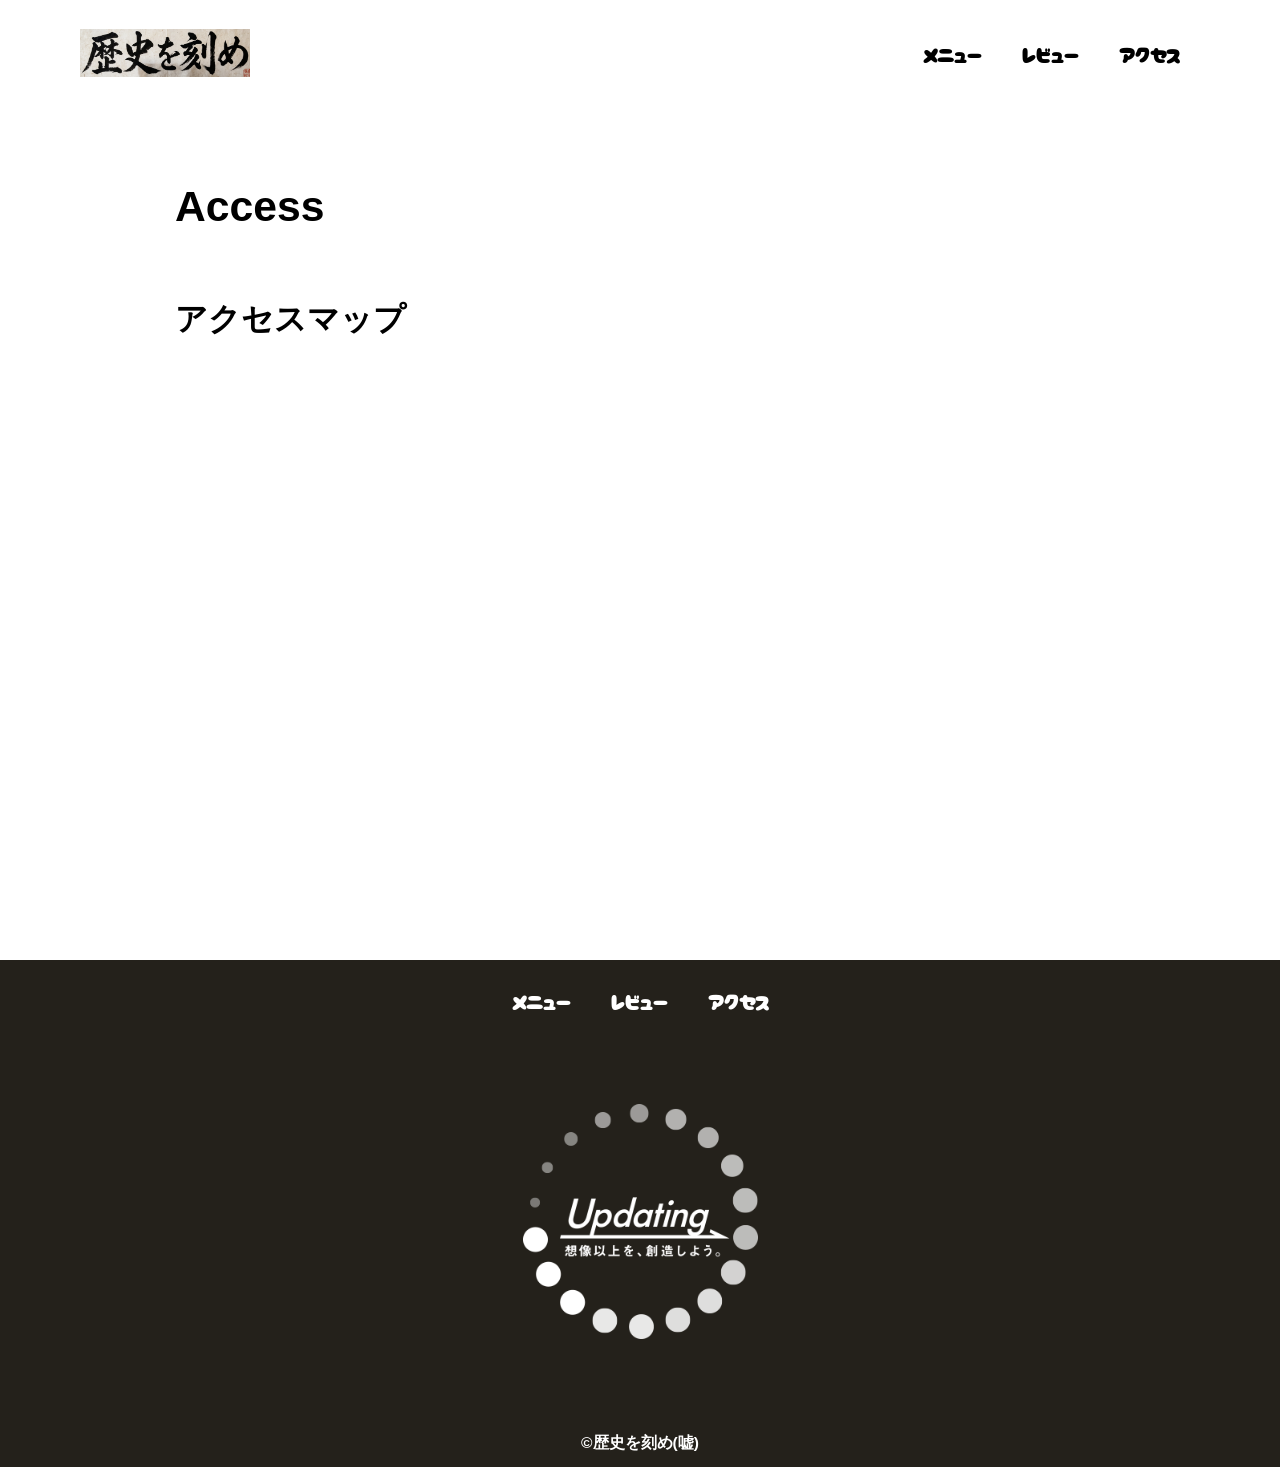
==== access.html @ a07615c0 "レビューページを作成（仮）" ====
<!DOCTYPE html>
<html>

<head>
    <meta charset="UTF-8">
    <title>ラーメン荘 歴史を刻め 八事店へのアクセス</title>
    <meta name="description" content="アクセス">
    <meta name="viewport" content="width=device-width">
    <script src="https://ajax.googleapis.com/ajax/libs/jquery/1.11.0/jquery.min.js"></script>
    <script src="js/script.js"></script>
    <link href="css/common.css" rel="stylesheet">
    <link href="css/access.css" rel="stylesheet">
    <link rel="preconnect" href="https://fonts.googleapis.com">
    <link rel="preconnect" href="https://fonts.gstatic.com" crossorigin>
    <link href="https://fonts.googleapis.com/css2?family=Cherry+Bomb+One&display=swap" rel="stylesheet">
</head>

<body>
    <header class="header">
        <div class="header-inner">
            <a class="header-logo" href="index.html">
                <img src="images/common/logo.png" alt="ロゴ">
            </a>
            <button class="toggle-menu-button"></button>
            <div class="header-site-menu">
                <nav class="site-menu">
                    <ul>
                        <li><a href="concept.html">メニュー</a></li>
                        <li><a href="members.html">レビュー</a></li>
                        <li><a href="access.html">アクセス</a></li>
                    </ul>
                </nav>
            </div>
        </div>
    </header>
    <main class="main">
        <div class="title">
            <h1>Access</h1>
        </div>
        <div class="map">
            <h2>アクセスマップ</h2>
            <iframe
                src="https://www.google.com/maps/embed?pb=!1m18!1m12!1m3!1d1631.4617108326252!2d136.97111780413624!3d35.13358450345351!2m3!1f0!2f0!3f0!3m2!1i1024!2i768!4f13.1!3m3!1m2!1s0x60037b002e83ba6d%3A0x7d4108812e3508bc!2z44Op44O844Oh44Oz6I2YIOattOWPsuOCkuWIu-OCgSDlhavkuovlupc!5e0!3m2!1sja!2sjp!4v1783313488513!5m2!1sja!2sjp"
                width="600" height="450" style="border:0;" allowfullscreen="" loading="lazy"
                referrerpolicy="strict-origin-when-cross-origin"></iframe>
        </div>
    </main>
    <footer class="footer">
        <nav class="site-menu">
            <ul>
                <li><a href="concept.html">メニュー</a></li>
                <li><a href="members.html">レビュー</a></li>
                <li><a href="access.html">アクセス</a></li>
            </ul>
        </nav>
        <a class="footer-logo" href="index.html">
            <img src="images/common/logo_footer.png" alt="ロゴ">
        </a>
        <p class="copyright"><small>&copy;歴史を刻め(嘘)</small></p>
    </footer>
</body>

</html>
---- css/common.css ----
@charset "utf-8";

*,
::before,
::after {
    padding: 0;
    margin: 0;
    box-sizing: border-box;
}

ul, ol {
    list-style: none;
}

a {
    color: inherit;
    text-decoration: none;
}

body {
    font-family: sans-serif;
    font-size: 16pt;
    color: #000000;
    line-height: 1;
    background-color: #ffffff;
}

img {
    max-width: 100%;
}

.header-inner {
    max-width: 1200px;
    height: 110px;
    margin-left: auto;
    margin-right: auto;
    padding-left: 40px;
    padding-right: 40px;
    display: flex;
    justify-content: space-between;
    align-items: center;
}

.toggle-menu-button {
    display: none;
}

.header-logo {
    display: block;
    width: 170px;
}

.site-menu ul {
    display: flex;
}

.site-menu ul li {
    margin-left: 20px;
    margin-right: 20px;
}

.site-menu ul li a {
    font-family: 'Cherry Bomb One', cursive;
}

@media (max-width: 800px) {
    .site-menu ul {
        display: block;
        text-align: center;
    }

    .site-menu li {
        margin-top: 20px;
    }

    .header {
        position: fixed;
        top: 0;
        left: 0;
        right: 0;
        background-color: #ffffff;
        height: 50px;
        z-index: 10;
        box-shadow: 0 3px 6px rgba(0, 0, 0, 0.1);
    }

    .header-inner {
        padding-left: 20px;
        padding-right: 20px;
        height: 100%;
        position: relative;
    }

    .header-site-menu {
        position: absolute;
        top: 100%;
        left: 0;
        right: 0;
        color: #ffffff;
        background-color: #736e62;
        padding-top: 30px;
        padding-bottom: 50px;
        display: none;
    }

    .header-site-menu.is-show {
        display: block;
    }

    .header-logo {
        width: 100px;
    }

    .main {
        padding-top: 50px;;
    }

    .footer-logo {
        margin-top: 60px;
    }

    .copyright {
        margin-top: 50px;
    }

    .toggle-menu-button {
        display: block;
        width: 44px;
        height: 34px;
        background-image: url(../images/common/icon-menu.png);
        background-size: 50%;
        background-position: center;
        background-repeat: no-repeat;
        background-color: transparent;
        border: none;
        border-radius: 0;
        outline: none;
    }
}

.footer {
    color: #ffffff;
    background-color: #24211b;
    padding-top: 30px;
    padding-bottom: 15px;
    display: flex;
    flex-direction: column;
    align-items: center;
}

.footer-logo {
    display: block;
    width: 235px;
    margin-top: 90px;
}

.copyright {
    font-size: 14pt;
    font-weight: bold;
    margin-top: 90px;
}

@media (max-width: 800px) {
    .site-menu ul {
        display: block;
        text-align: center;
    }

    .site-menu li {
        margin-top: 20px;
    }

    .header {
        position: fixed;
        top: 0;
        left: 0;
        right: 0;
        background-color: #ffffff;
        height: 50px;
        z-index: 10;
        box-shadow: 0 3px 6px rgba(0, 0, 0, 0.1);
    }

    .header-inner {
        padding-left: 20px;
        padding-right: 20px;
        height: 100%;
    }

    .header-logo {
        width: 100px;
    }

    .main {
        padding-top: 50px;
    }

    .footer-logo {
        margin-top: 60px;
    }

    .copyright {
        margin-top: 50px;
    }
}
---- css/access.css ----
.title {
    width: 930px;
    max-width: 90%;
    margin-top: 75px;
    margin-left: auto;
    margin-right: auto;

}

.map {
    width: 930px;
    max-width: 90%;
    margin-top: 75px;
    margin-left: auto;
    margin-right: auto;
}

.map iframe {
    display: block;
    width: 100%;
    height: 600px;
    margin-top: 25px;
}
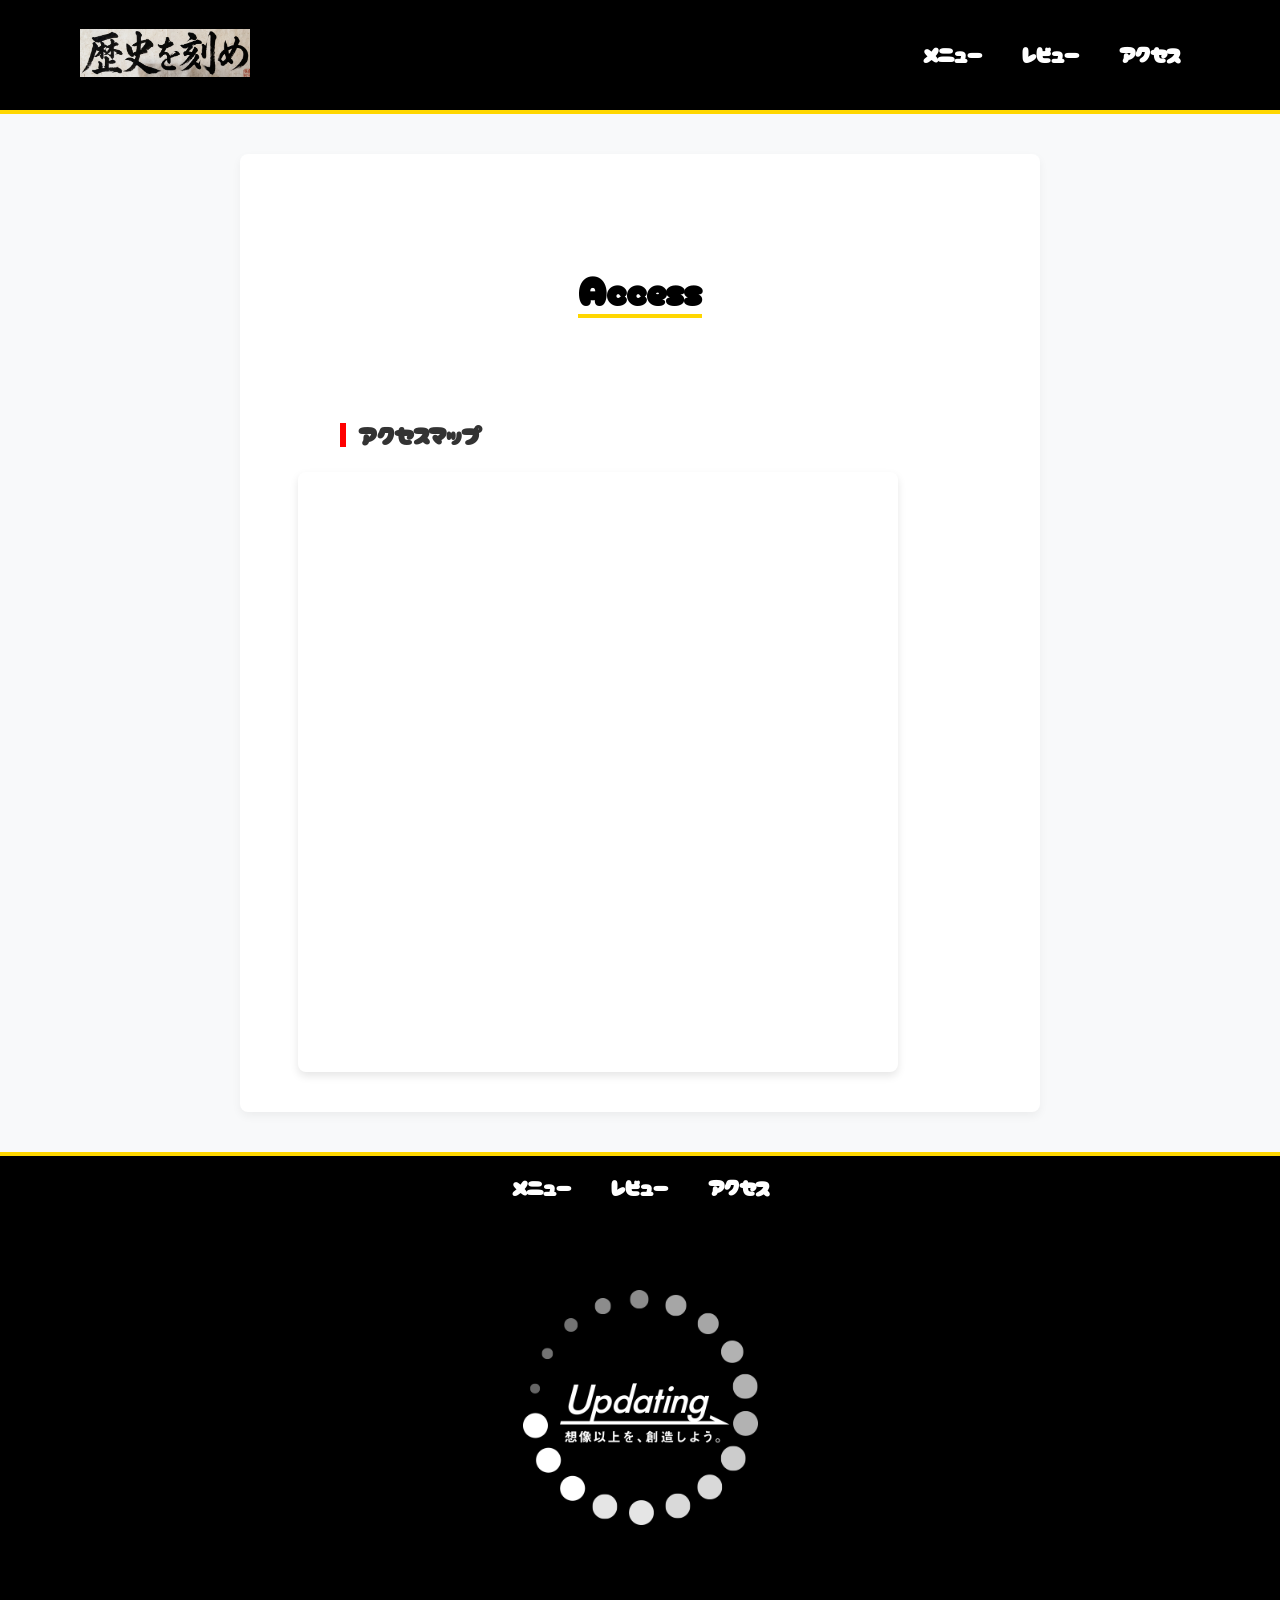
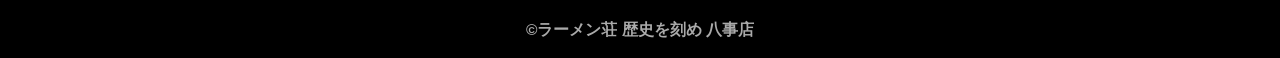
==== commit a8273711: "アクセスの修正" ====
--- a/access.html
+++ b/access.html
@@ -13,6 +13,8 @@
     <link rel="preconnect" href="https://fonts.googleapis.com">
     <link rel="preconnect" href="https://fonts.gstatic.com" crossorigin>
     <link href="https://fonts.googleapis.com/css2?family=Cherry+Bomb+One&display=swap" rel="stylesheet">
+    
+
 </head>
 
 <body>
@@ -25,14 +27,15 @@
             <div class="header-site-menu">
                 <nav class="site-menu">
                     <ul>
-                        <li><a href="concept.html">メニュー</a></li>
-                        <li><a href="members.html">レビュー</a></li>
+                        <li><a href="menu.html">メニュー</a></li>
+                        <li><a href="review.html">レビュー</a></li>
                         <li><a href="access.html">アクセス</a></li>
                     </ul>
                 </nav>
             </div>
         </div>
     </header>
+    
     <main class="main">
         <div class="title">
             <h1>Access</h1>
@@ -45,6 +48,7 @@
                 referrerpolicy="strict-origin-when-cross-origin"></iframe>
         </div>
     </main>
+    
     <footer class="footer">
         <nav class="site-menu">
             <ul>
@@ -56,7 +60,7 @@
         <a class="footer-logo" href="index.html">
             <img src="images/common/logo_footer.png" alt="ロゴ">
         </a>
-        <p class="copyright"><small>&copy;歴史を刻め(嘘)</small></p>
+        <p class="copyright"><small>&copy;ラーメン荘 歴史を刻め 八事店</small></p>
     </footer>
 </body>
 
--- a/css/access.css
+++ b/css/access.css
@@ -20,4 +20,70 @@
     width: 100%;
     height: 600px;
     margin-top: 25px;
-}+}
+
+        body {
+            background-color: #f8f9fa; /* 全体はシンプルなライトグレー */
+            color: #333333;
+            font-family: sans-serif;
+            margin: 0;
+        }
+        .header {
+            background-color: #000000;
+            border-bottom: 4px solid #ffd700; /* ヘッダー下部に黄色のライン */
+        }
+        .site-menu a {
+            color: #ffffff; /* メニューは白でスッキリと */
+            text-decoration: none;
+            font-weight: bold;
+            transition: color 0.3s;
+        }
+        .site-menu a:hover {
+            color: #ffd700; /* ホバー時に黄色 */
+        }
+        .main {
+            background-color: #ffffff; /* メイン部分は白背景 */
+            padding: 40px 20px;
+            max-width: 800px;
+            margin: 40px auto;
+            box-shadow: 0 4px 10px rgba(0,0,0,0.05); /* 軽いシャドウで立体感 */
+            border-radius: 8px;
+            text-align: center;
+        }
+        .title h1 {
+            font-family: 'Cherry Bomb One', sans-serif;
+            color: #000000;
+            font-size: 2.5rem;
+            margin-top: 0;
+            margin-bottom: 30px;
+            display: inline-block;
+            border-bottom: 4px solid #ffd700; /* タイトル下に黄色のアクセント */
+            padding-bottom: 5px;
+        }
+        .map h2 {
+            font-family: 'Cherry Bomb One', sans-serif;
+            color: #333333;
+            font-size: 1.5rem;
+            border-left: 6px solid #ff0000; /* 左側に赤のアクセントライン */
+            padding-left: 12px;
+            text-align: left;
+            max-width: 600px;
+            margin: 0 auto 20px auto;
+        }
+        .map iframe {
+            width: 100%;
+            max-width: 600px;
+            border-radius: 8px;
+            box-shadow: 0 4px 8px rgba(0,0,0,0.1);
+        }
+        .footer {
+            background-color: #000000;
+            border-top: 4px solid #ffd700; /* フッター上部にも黄色のライン */
+            color: #ffffff;
+            text-align: center;
+            padding: 20px;
+            margin-top: 40px;
+        }
+        .copyright {
+            color: #aaaaaa;
+        }
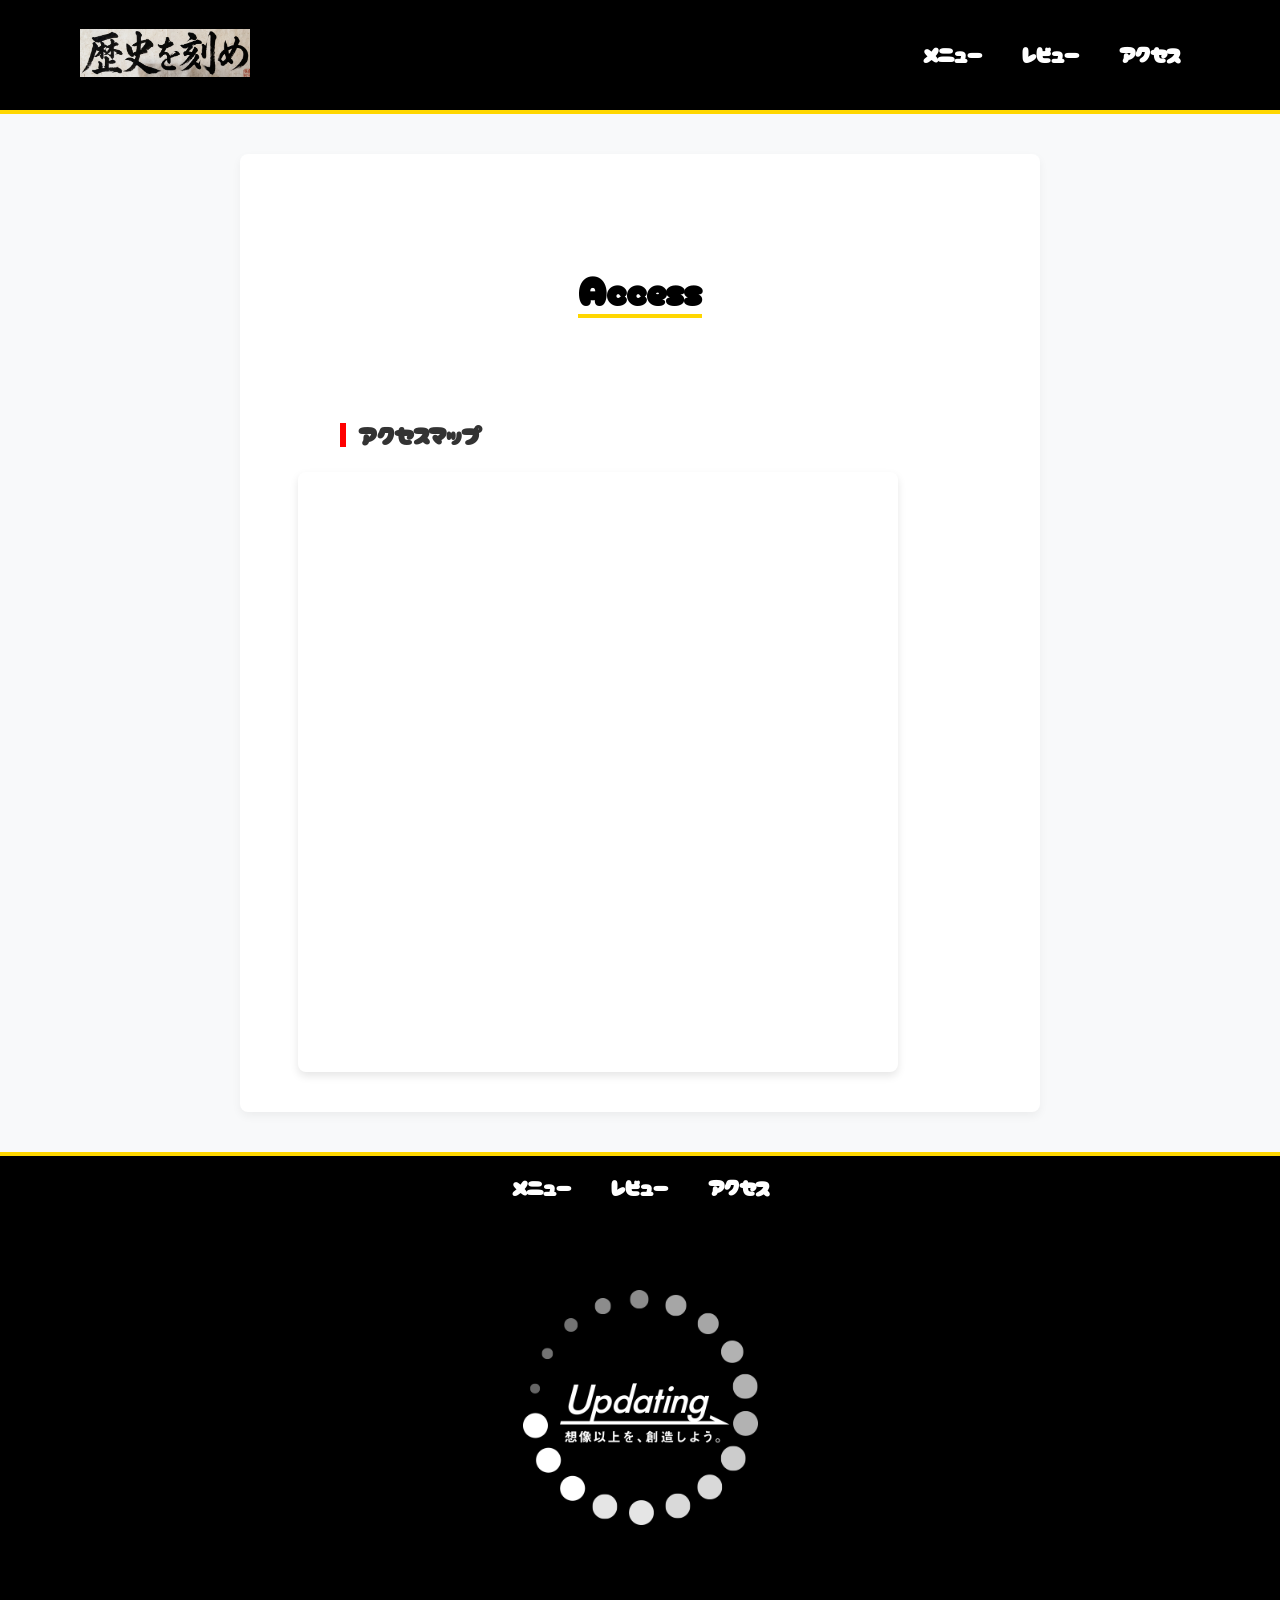
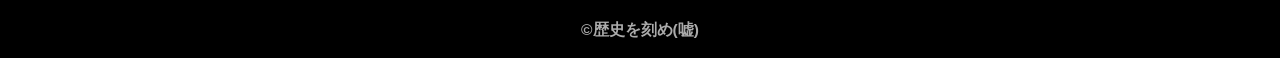
==== commit 4b8b1aa5: "Merge branch 'main' of https://github.com/saigahidaka/2026-07-06" ====
--- a/access.html
+++ b/access.html
@@ -52,15 +52,15 @@
     <footer class="footer">
         <nav class="site-menu">
             <ul>
-                <li><a href="concept.html">メニュー</a></li>
-                <li><a href="members.html">レビュー</a></li>
+                <li><a href="menu.html">メニュー</a></li>
+                <li><a href="review.html">レビュー</a></li>
                 <li><a href="access.html">アクセス</a></li>
             </ul>
         </nav>
         <a class="footer-logo" href="index.html">
             <img src="images/common/logo_footer.png" alt="ロゴ">
         </a>
-        <p class="copyright"><small>&copy;ラーメン荘 歴史を刻め 八事店</small></p>
+        <p class="copyright"><small>&copy;歴史を刻め(嘘)</small></p>
     </footer>
 </body>
 
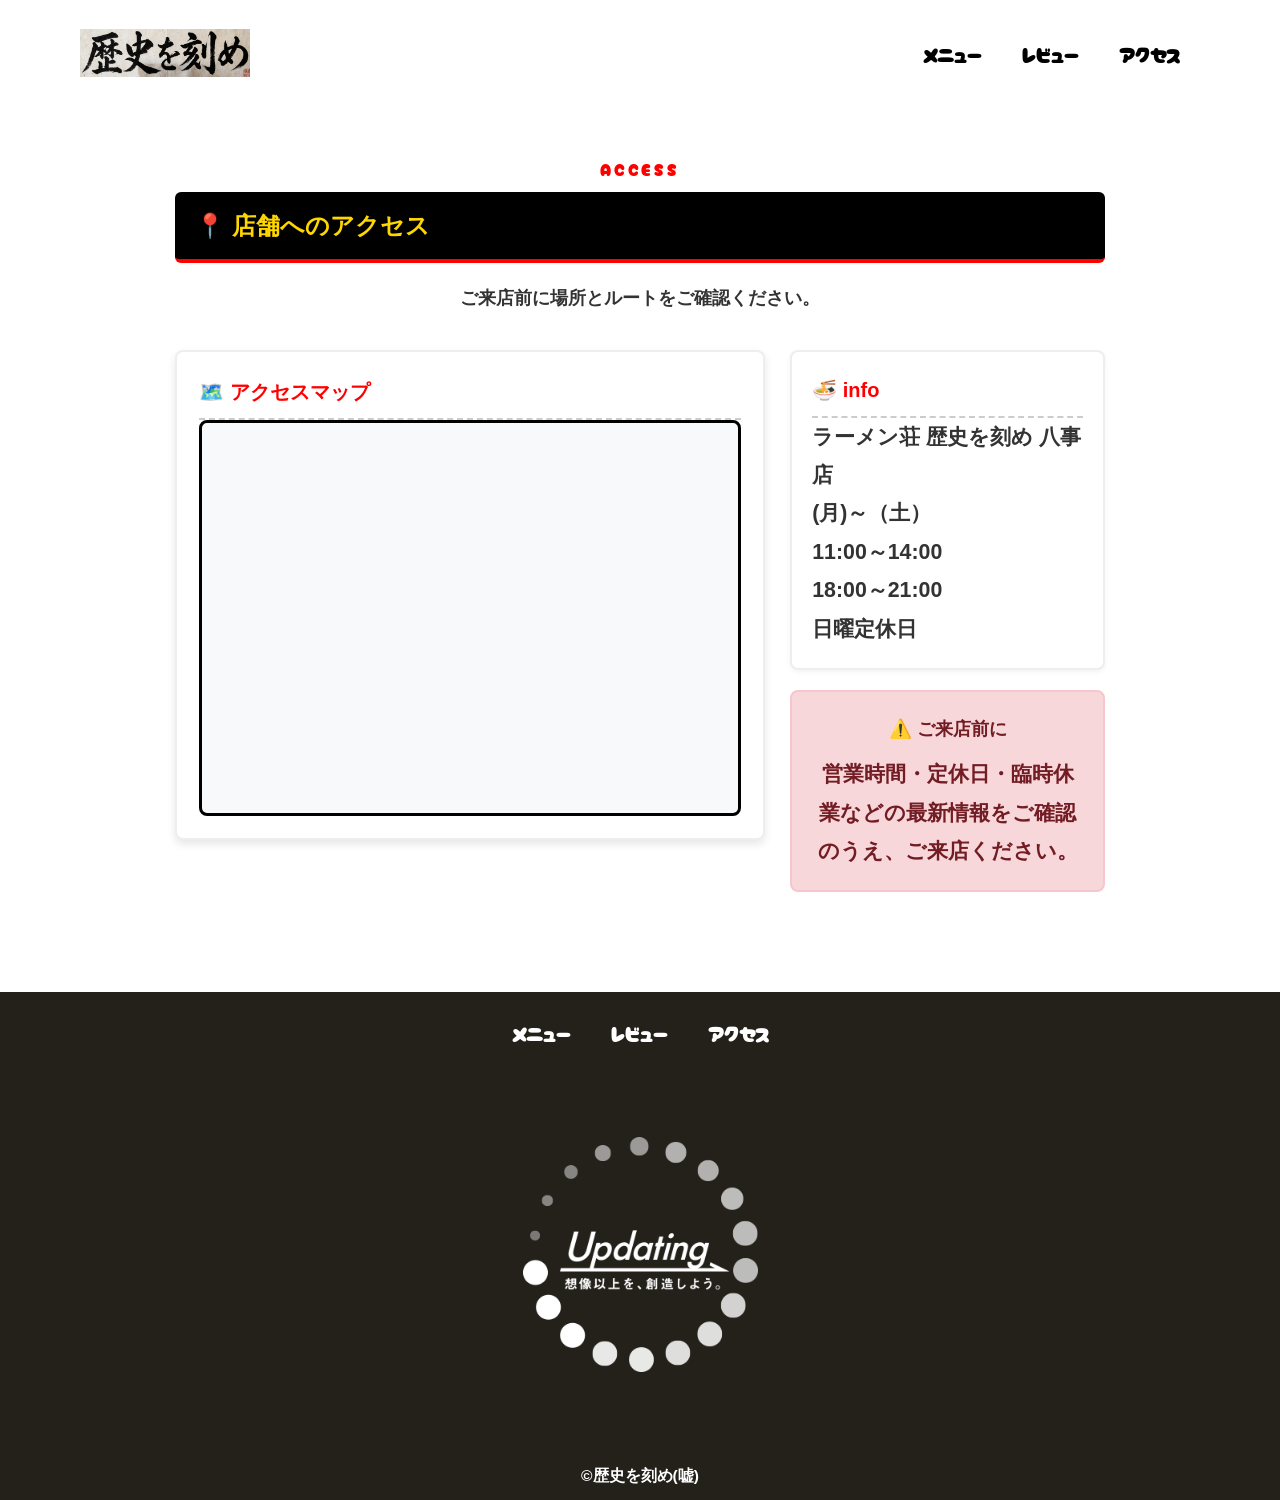
==== commit 5c86bab6: "review,accessページの編集" ====
--- a/access.html
+++ b/access.html
@@ -1,65 +1,78 @@
 <!DOCTYPE html>
-<html>
+<html lang="ja">
 
 <head>
     <meta charset="UTF-8">
     <title>ラーメン荘 歴史を刻め 八事店へのアクセス</title>
-    <meta name="description" content="アクセス">
-    <meta name="viewport" content="width=device-width">
+    <meta name="description" content="ラーメン荘 歴史を刻め 八事店へのアクセスマップ">
+    <meta name="viewport" content="width=device-width, initial-scale=1">
     <script src="https://ajax.googleapis.com/ajax/libs/jquery/1.11.0/jquery.min.js"></script>
     <script src="js/script.js"></script>
     <link href="css/common.css" rel="stylesheet">
+    <link href="css/menu.css" rel="stylesheet">
     <link href="css/access.css" rel="stylesheet">
     <link rel="preconnect" href="https://fonts.googleapis.com">
     <link rel="preconnect" href="https://fonts.gstatic.com" crossorigin>
     <link href="https://fonts.googleapis.com/css2?family=Cherry+Bomb+One&display=swap" rel="stylesheet">
-    
-
 </head>
 
 <body>
     <header class="header">
         <div class="header-inner">
-            <a class="header-logo" href="index.html">
-                <img src="images/common/logo.png" alt="ロゴ">
-            </a>
-            <button class="toggle-menu-button"></button>
+            <a class="header-logo" href="index.html"><img src="images/common/logo.png" alt="歴史を刻め 八事店"></a>
+            <button class="toggle-menu-button" aria-label="メニューを開く" aria-expanded="false"></button>
             <div class="header-site-menu">
-                <nav class="site-menu">
+                <nav class="site-menu" aria-label="メインメニュー">
                     <ul>
                         <li><a href="menu.html">メニュー</a></li>
                         <li><a href="review.html">レビュー</a></li>
-                        <li><a href="access.html">アクセス</a></li>
+                        <li><a href="access.html" aria-current="page">アクセス</a></li>
                     </ul>
                 </nav>
             </div>
         </div>
     </header>
-    
-    <main class="main">
-        <div class="title">
-            <h1>Access</h1>
-        </div>
-        <div class="map">
-            <h2>アクセスマップ</h2>
-            <iframe
-                src="https://www.google.com/maps/embed?pb=!1m18!1m12!1m3!1d1631.4617108326252!2d136.97111780413624!3d35.13358450345351!2m3!1f0!2f0!3f0!3m2!1i1024!2i768!4f13.1!3m3!1m2!1s0x60037b002e83ba6d%3A0x7d4108812e3508bc!2z44Op44O844Oh44Oz6I2YIOattOWPsuOCkuWIu-OCgSDlhavkuovlupc!5e0!3m2!1sja!2sjp!4v1783313488513!5m2!1sja!2sjp"
-                width="600" height="450" style="border:0;" allowfullscreen="" loading="lazy"
-                referrerpolicy="strict-origin-when-cross-origin"></iframe>
-        </div>
+
+    <main class="main access-main">
+        <section class="access-hero">
+            <p class="eyebrow">ACCESS</p>
+            <h1 class="section-title">📍 店舗へのアクセス</h1>
+            <p class="guide-text">ご来店前に場所とルートをご確認ください。</p>
+        </section>
+
+        <section class="access-grid">
+            <div class="map-card">
+                <h2 class="sub-title">🗺️ アクセスマップ</h2>
+                <div class="map-frame"><iframe title="ラーメン荘 歴史を刻め 八事店の地図"
+                        src="https://www.google.com/maps/embed?pb=!1m18!1m12!1m3!1d1631.4617108326252!2d136.97111780413624!3d35.13358450345351!2m3!1f0!2f0!3f0!3m2!1i1024!2i768!4f13.1!3m3!1m2!1s0x60037b002e83ba6d%3A0x7d4108812e3508bc!2z44Op44O844Oh44Oz6I2YIOattOWPsuOCkuWIu-OCgSDlhavkuovlupc!5e0!3m2!1sja!2sjp!4v1783313488513!5m2!1sja!2sjp"
+                        loading="lazy" allowfullscreen referrerpolicy="strict-origin-when-cross-origin"></iframe></div>
+            </div>
+            <div class="access-info">
+                <div class="list-box">
+                    <h2 class="sub-title">🍜 info</h2>
+                    <p>ラーメン荘 歴史を刻め 八事店<br>
+                        (月)～（土）<br>
+                        11:00～14:00<br>
+                        18:00～21:00<br>
+                        日曜定休日
+                    </p>
+                </div>
+                <div class="warning-box">
+                    <h2>⚠️ ご来店前に</h2>
+                    <p>営業時間・定休日・臨時休業などの最新情報をご確認のうえ、ご来店ください。</p>
+                </div>
+            </div>
+        </section>
     </main>
-    
+
     <footer class="footer">
-        <nav class="site-menu">
+        <nav class="site-menu" aria-label="フッターメニュー">
             <ul>
                 <li><a href="menu.html">メニュー</a></li>
                 <li><a href="review.html">レビュー</a></li>
                 <li><a href="access.html">アクセス</a></li>
             </ul>
-        </nav>
-        <a class="footer-logo" href="index.html">
-            <img src="images/common/logo_footer.png" alt="ロゴ">
-        </a>
+        </nav><a class="footer-logo" href="index.html"><img src="images/common/logo_footer.png" alt="歴史を刻め 八事店"></a>
         <p class="copyright"><small>&copy;歴史を刻め(嘘)</small></p>
     </footer>
 </body>
--- a/css/menu.css
+++ b/css/menu.css
@@ -0,0 +1,246 @@
+.title {
+    height: 310px;
+    background-image: url(../images/concept/bg-main.jpg);
+    background-repeat: no-repeat;
+    background-position: center center;
+    background-size: cover;
+    display: flex;
+    flex-direction: column;
+    justify-content: center;
+    align-items: center;
+    color: #ffffff;
+    text-shadow: 1px 1px 10px #4b2c14;
+}
+
+.title h1 {
+    font-family: 'Montserrat', sans-serif;
+    font-size: 32pt;
+    font-weight: bold;
+}
+
+.title p {
+    font-size: 14px;
+    margin-top: 15px;
+}
+
+.feature {
+    display: flex;
+    flex-direction: row;
+    justify-content: space-between;
+    width: 930px;
+    max-width: 90%;
+    margin-top: 75px;
+    margin-left: auto;
+    margin-right: auto;
+    align-items: flex-start;
+}
+
+.feature-text {
+    max-width: 500px;
+    margin-right: 40px;
+}
+
+.reverse {
+    flex-direction: row-reverse;
+}
+
+.reverse .feature-text {
+    margin-left: 40px;
+    margin-right: 0;
+}
+
+.feature-text h2 {
+    font-size: 22px;
+    font-weight: bold;
+    line-height: 30px;
+}
+
+.feature-text h2::after {
+    content: '';
+    display: block;
+    width: 36px;
+    height: 3px;
+    background-color: #000000;
+    margin-top: 20px;
+}
+
+.feature-text p {
+    font-size: 15px;
+    line-height: 28px;
+    margin-top: 25px;
+}
+
+.movie {
+    width: 930px;
+    max-width: 90%;
+    background-color: #f8f8f8;
+    padding: 50px 60px;
+    margin-top: 55px;
+    margin-left: auto;
+    margin-right: auto;
+}
+
+.movie h2 {
+    font-size: 22px;
+    font-weight: bold;
+    text-align: center;
+}
+
+.movie h2::after {
+    content: '';
+    display: block;
+    width: 36px;
+    height: 3px;
+    background-color: #000000;
+    margin-top: 20px;
+    margin-left: auto;
+    margin-right: auto;
+}
+
+.movie iframe {
+    display: block;
+    width: 100%;
+    height: 450px;
+    margin-top: 30px;
+}
+
+.movie p {
+    font-size: 15px;
+    line-height: 28px;
+    margin-top: 20px;
+}
+
+.footer {
+    margin-top: 100px;
+}
+
+.ra-men{
+    display: block;
+    width: 500px;    /* 好きな大きさに変更 */
+    margin: 0 auto;  /* 中央揃え */
+}
+
+.center-text {
+    text-align: center;
+}
+
+.menu-main {
+    max-width: 800px;
+    margin: 0 auto;
+    font-family: sans-serif;
+    line-height: 1.8;
+    color: #333;
+}
+.ra-men {
+    width: 100%;
+    height: auto;
+    border-radius: 8px;
+    margin-bottom: 20px;
+    box-shadow: 0 4px 8px rgba(0,0,0,0.1);
+}
+.intro-box {
+    background-color: #f8f9fa;
+    border-left: 6px solid #ffd700;
+    padding: 20px 30px;
+    border-radius: 4px;
+    margin-bottom: 40px;
+}
+.intro-box p {
+    margin: 0 0 15px 0;
+}
+.intro-box p:last-child {
+    margin-bottom: 0;
+}
+.section-title {
+    background-color: #000;
+    color: #ffd700;
+    padding: 12px 20px;
+    border-radius: 6px;
+    margin: 40px 0 20px 0;
+    border-bottom: 4px solid #ff0000;
+    font-size: 1.5rem;
+}
+.guide-text {
+    font-size: 1.1rem;
+    font-weight: bold;
+    margin-bottom: 30px;
+}
+.sub-title {
+    color: #ff0000;
+    border-bottom: 2px dashed #ccc;
+    padding-bottom: 8px;
+    margin-top: 30px;
+    font-size: 1.25rem;
+}
+.rule-box {
+    background-color: #fff3cd;
+    border: 2px solid #ffeeba;
+    color: #856404;
+    padding: 15px 25px;
+    border-radius: 8px;
+    margin-bottom: 30px;
+    font-weight: bold;
+}
+.rule-box p {
+    margin: 0;
+}
+.list-wrapper {
+    display: flex;
+    flex-wrap: wrap;
+    gap: 20px;
+    margin-bottom: 30px;
+}
+.list-box {
+    flex: 1;
+    min-width: 300px;
+    background-color: #fff;
+    border: 2px solid #eee;
+    padding: 20px;
+    border-radius: 8px;
+    box-shadow: 0 2px 5px rgba(0,0,0,0.05);
+}
+.list-box p {
+    margin-top: 0;
+    font-weight: bold;
+}
+.list-box ul {
+    margin-bottom: 0;
+    padding-left: 20px;
+}
+.list-box li {
+    margin-bottom: 10px;
+}
+.pattern-card {
+    background-color: #222;
+    color: #fff;
+    padding: 15px 20px;
+    border-radius: 8px;
+    border-left: 6px solid #ffd700;
+    margin-bottom: 15px;
+}
+.pattern-card p {
+    margin: 0;
+}
+.pattern-card .question {
+    font-size: 0.9em;
+    color: #ccc;
+    margin-bottom: 8px;
+}
+.pattern-card .answer {
+    font-size: 1.3em;
+    color: #ffd700;
+    font-weight: bold;
+}
+.warning-box {
+    background-color: #f8d7da;
+    border: 2px solid #f5c6cb;
+    color: #721c24;
+    padding: 25px;
+    border-radius: 8px;
+    text-align: center;
+    font-weight: bold;
+    margin-top: 40px;
+}
+.warning-box p {
+    margin: 0;
+}
--- a/css/access.css
+++ b/css/access.css
@@ -1,89 +1,168 @@
-.title {
+.access-main {
     width: 930px;
     max-width: 90%;
-    margin-top: 75px;
-    margin-left: auto;
-    margin-right: auto;
-
+    margin: 0 auto;
+    padding-top: 45px;
+    padding-bottom: 20px;
+    font-family: sans-serif;
+    line-height: 1.8;
+    color: #333;
 }
 
-.map {
-    width: 930px;
-    max-width: 90%;
-    margin-top: 75px;
-    margin-left: auto;
-    margin-right: auto;
+.access-hero {
+    text-align: center;
+    margin-bottom: 35px;
 }
 
-.map iframe {
+.eyebrow {
+    margin: 0 0 8px;
+    color: #ff0000;
+    font-family: "Cherry Bomb One", sans-serif;
+    font-size: 1rem;
+    letter-spacing: 0.18em;
+}
+
+.access-hero .section-title {
+    margin-top: 0;
+    text-align: left;
+}
+
+.access-hero .guide-text {
+    margin-bottom: 0;
+}
+
+.access-grid {
+    display: grid;
+    grid-template-columns: minmax(0, 1.5fr) minmax(280px, 0.8fr);
+    gap: 25px;
+    align-items: start;
+}
+
+.map-card {
+    padding: 22px;
+    background-color: #fff;
+    border: 2px solid #eee;
+    border-radius: 8px;
+    box-shadow: 0 4px 8px rgba(0, 0, 0, 0.1);
+}
+
+.map-card .sub-title {
+    margin-top: 0;
+}
+
+.map-frame {
+    position: relative;
+    width: 100%;
+    padding-top: 72%;
+    overflow: hidden;
+    background-color: #f8f9fa;
+    border: 3px solid #000;
+    border-radius: 8px;
+}
+
+.map-frame iframe {
+    position: absolute;
+    inset: 0;
     display: block;
     width: 100%;
-    height: 600px;
-    margin-top: 25px;
+    height: 100%;
+    border: 0;
 }
 
-        body {
-            background-color: #f8f9fa; /* 全体はシンプルなライトグレー */
-            color: #333333;
-            font-family: sans-serif;
-            margin: 0;
-        }
-        .header {
-            background-color: #000000;
-            border-bottom: 4px solid #ffd700; /* ヘッダー下部に黄色のライン */
-        }
-        .site-menu a {
-            color: #ffffff; /* メニューは白でスッキリと */
-            text-decoration: none;
-            font-weight: bold;
-            transition: color 0.3s;
-        }
-        .site-menu a:hover {
-            color: #ffd700; /* ホバー時に黄色 */
-        }
-        .main {
-            background-color: #ffffff; /* メイン部分は白背景 */
-            padding: 40px 20px;
-            max-width: 800px;
-            margin: 40px auto;
-            box-shadow: 0 4px 10px rgba(0,0,0,0.05); /* 軽いシャドウで立体感 */
-            border-radius: 8px;
-            text-align: center;
-        }
-        .title h1 {
-            font-family: 'Cherry Bomb One', sans-serif;
-            color: #000000;
-            font-size: 2.5rem;
-            margin-top: 0;
-            margin-bottom: 30px;
-            display: inline-block;
-            border-bottom: 4px solid #ffd700; /* タイトル下に黄色のアクセント */
-            padding-bottom: 5px;
-        }
-        .map h2 {
-            font-family: 'Cherry Bomb One', sans-serif;
-            color: #333333;
-            font-size: 1.5rem;
-            border-left: 6px solid #ff0000; /* 左側に赤のアクセントライン */
-            padding-left: 12px;
-            text-align: left;
-            max-width: 600px;
-            margin: 0 auto 20px auto;
-        }
-        .map iframe {
-            width: 100%;
-            max-width: 600px;
-            border-radius: 8px;
-            box-shadow: 0 4px 8px rgba(0,0,0,0.1);
-        }
-        .footer {
-            background-color: #000000;
-            border-top: 4px solid #ffd700; /* フッター上部にも黄色のライン */
-            color: #ffffff;
-            text-align: center;
-            padding: 20px;
-            margin-top: 40px;
-        }
-        .copyright {
-            color: #aaaaaa;
-        }+.access-info {
+    display: flex;
+    flex-direction: column;
+    gap: 20px;
+}
+
+.access-info .list-box {
+    min-width: 0;
+}
+
+.access-info .list-box,
+.access-info .warning-box {
+    margin: 0;
+}
+
+.access-info .sub-title {
+    margin-top: 0;
+}
+
+.access-info p {
+    margin-bottom: 0;
+}
+
+.map-button {
+    display: inline-block;
+    margin-top: 18px;
+    padding: 12px 18px;
+    background-color: #000;
+    color: #ffd700;
+    border: 2px solid #000;
+    border-bottom: 4px solid #ff0000;
+    border-radius: 6px;
+    font-weight: bold;
+    text-decoration: none;
+    transition: color 0.2s, background-color 0.2s, transform 0.2s;
+}
+
+.map-button:hover,
+.map-button:focus-visible {
+    background-color: #ffd700;
+    color: #000;
+    transform: translateY(-2px);
+}
+
+.access-info .warning-box {
+    padding: 20px;
+}
+
+.access-info .warning-box h2 {
+    margin: 0 0 10px;
+    color: #721c24;
+    font-size: 1.15rem;
+}
+
+.footer {
+    margin-top: 80px;
+}
+
+@media (max-width: 800px) {
+    .access-main {
+        padding-top: 30px;
+    }
+
+    .access-grid {
+        grid-template-columns: 1fr;
+    }
+
+    .map-frame {
+        padding-top: 75%;
+    }
+}
+
+@media (max-width: 520px) {
+    .access-main {
+        max-width: none;
+        width: auto;
+        padding-right: 16px;
+        padding-left: 16px;
+    }
+
+    .access-hero .section-title {
+        font-size: 1.25rem;
+    }
+
+    .map-card {
+        padding: 14px;
+    }
+
+    .map-frame {
+        padding-top: 95%;
+    }
+
+    .map-button {
+        display: block;
+        text-align: center;
+    }
+}
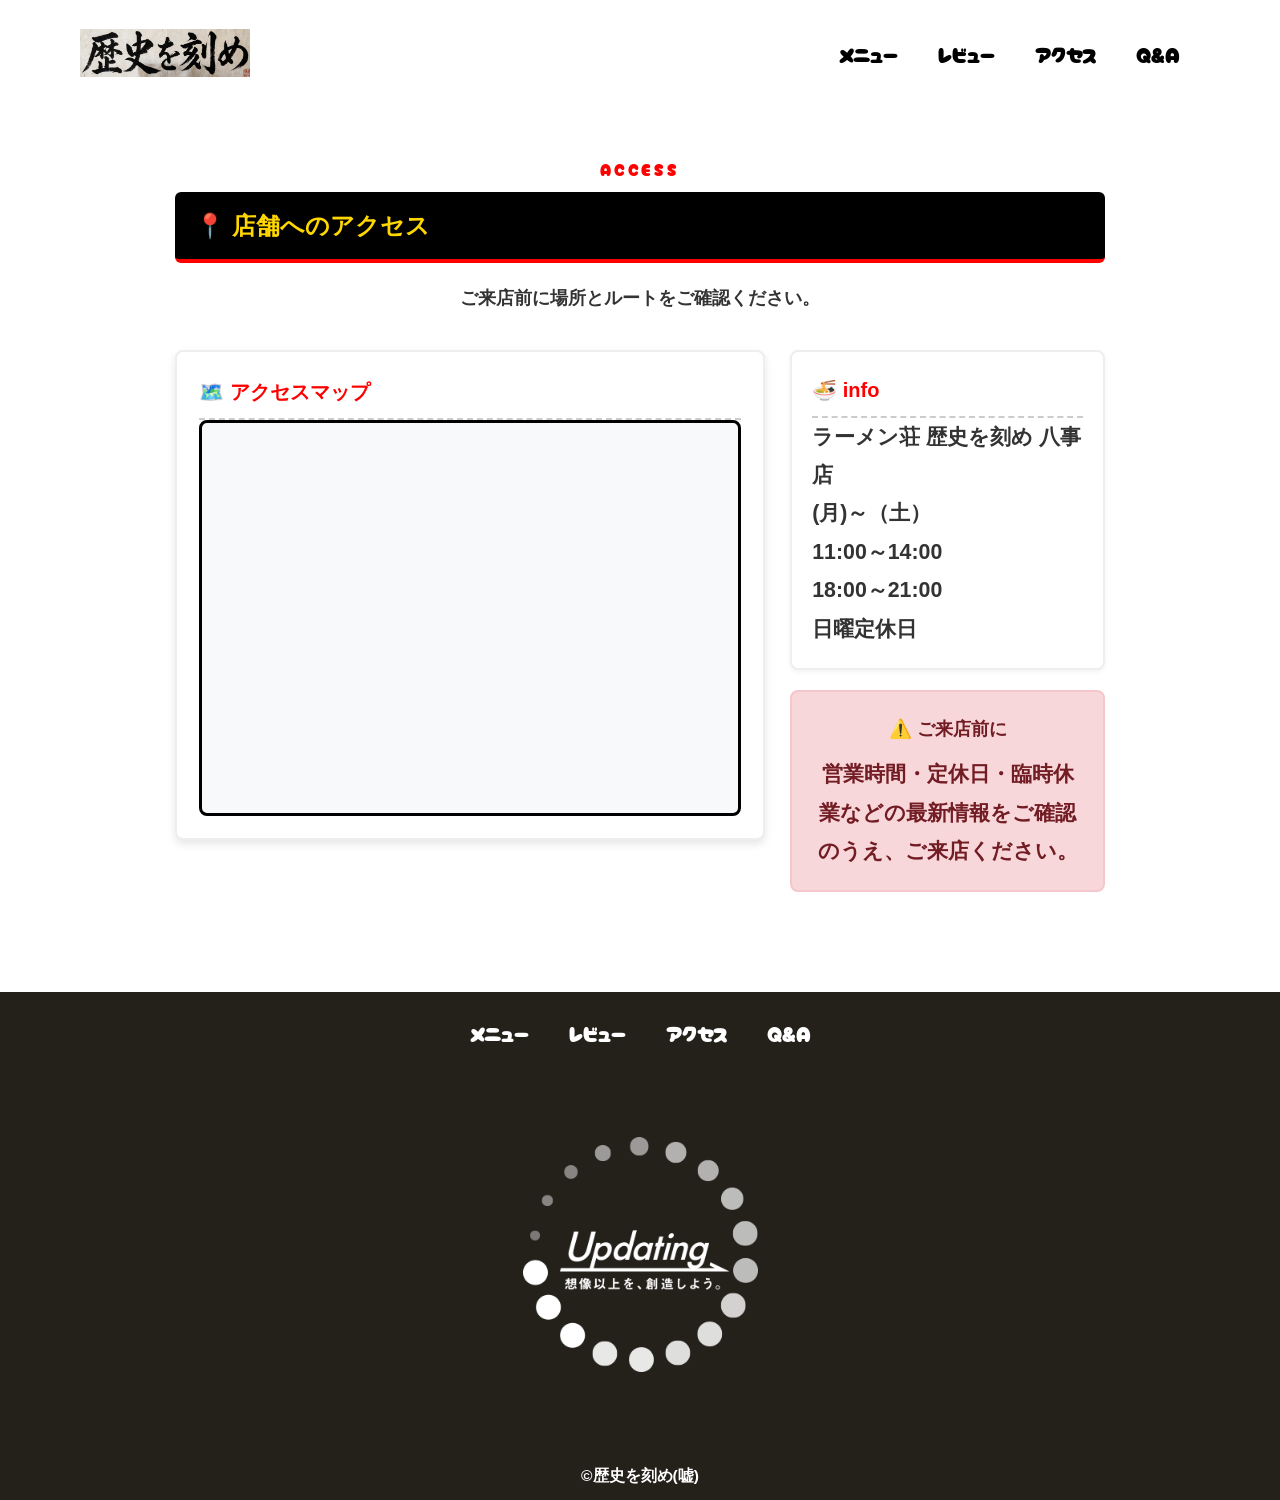
==== commit 88d6b109: "表示されるようにしました" ====
--- a/access.html
+++ b/access.html
@@ -14,6 +14,8 @@
     <link rel="preconnect" href="https://fonts.googleapis.com">
     <link rel="preconnect" href="https://fonts.gstatic.com" crossorigin>
     <link href="https://fonts.googleapis.com/css2?family=Cherry+Bomb+One&display=swap" rel="stylesheet">
+    
+
 </head>
 
 <body>
@@ -27,6 +29,7 @@
                         <li><a href="menu.html">メニュー</a></li>
                         <li><a href="review.html">レビュー</a></li>
                         <li><a href="access.html" aria-current="page">アクセス</a></li>
+                        <li><a href="q&a.html">Q&A</a></li>
                     </ul>
                 </nav>
             </div>
@@ -71,6 +74,7 @@
                 <li><a href="menu.html">メニュー</a></li>
                 <li><a href="review.html">レビュー</a></li>
                 <li><a href="access.html">アクセス</a></li>
+                <li><a href="q&a.html">Q&A</a></li>
             </ul>
         </nav><a class="footer-logo" href="index.html"><img src="images/common/logo_footer.png" alt="歴史を刻め 八事店"></a>
         <p class="copyright"><small>&copy;歴史を刻め(嘘)</small></p>
--- a/css/access.css
+++ b/css/access.css
@@ -165,4 +165,4 @@
         display: block;
         text-align: center;
     }
-}+}
